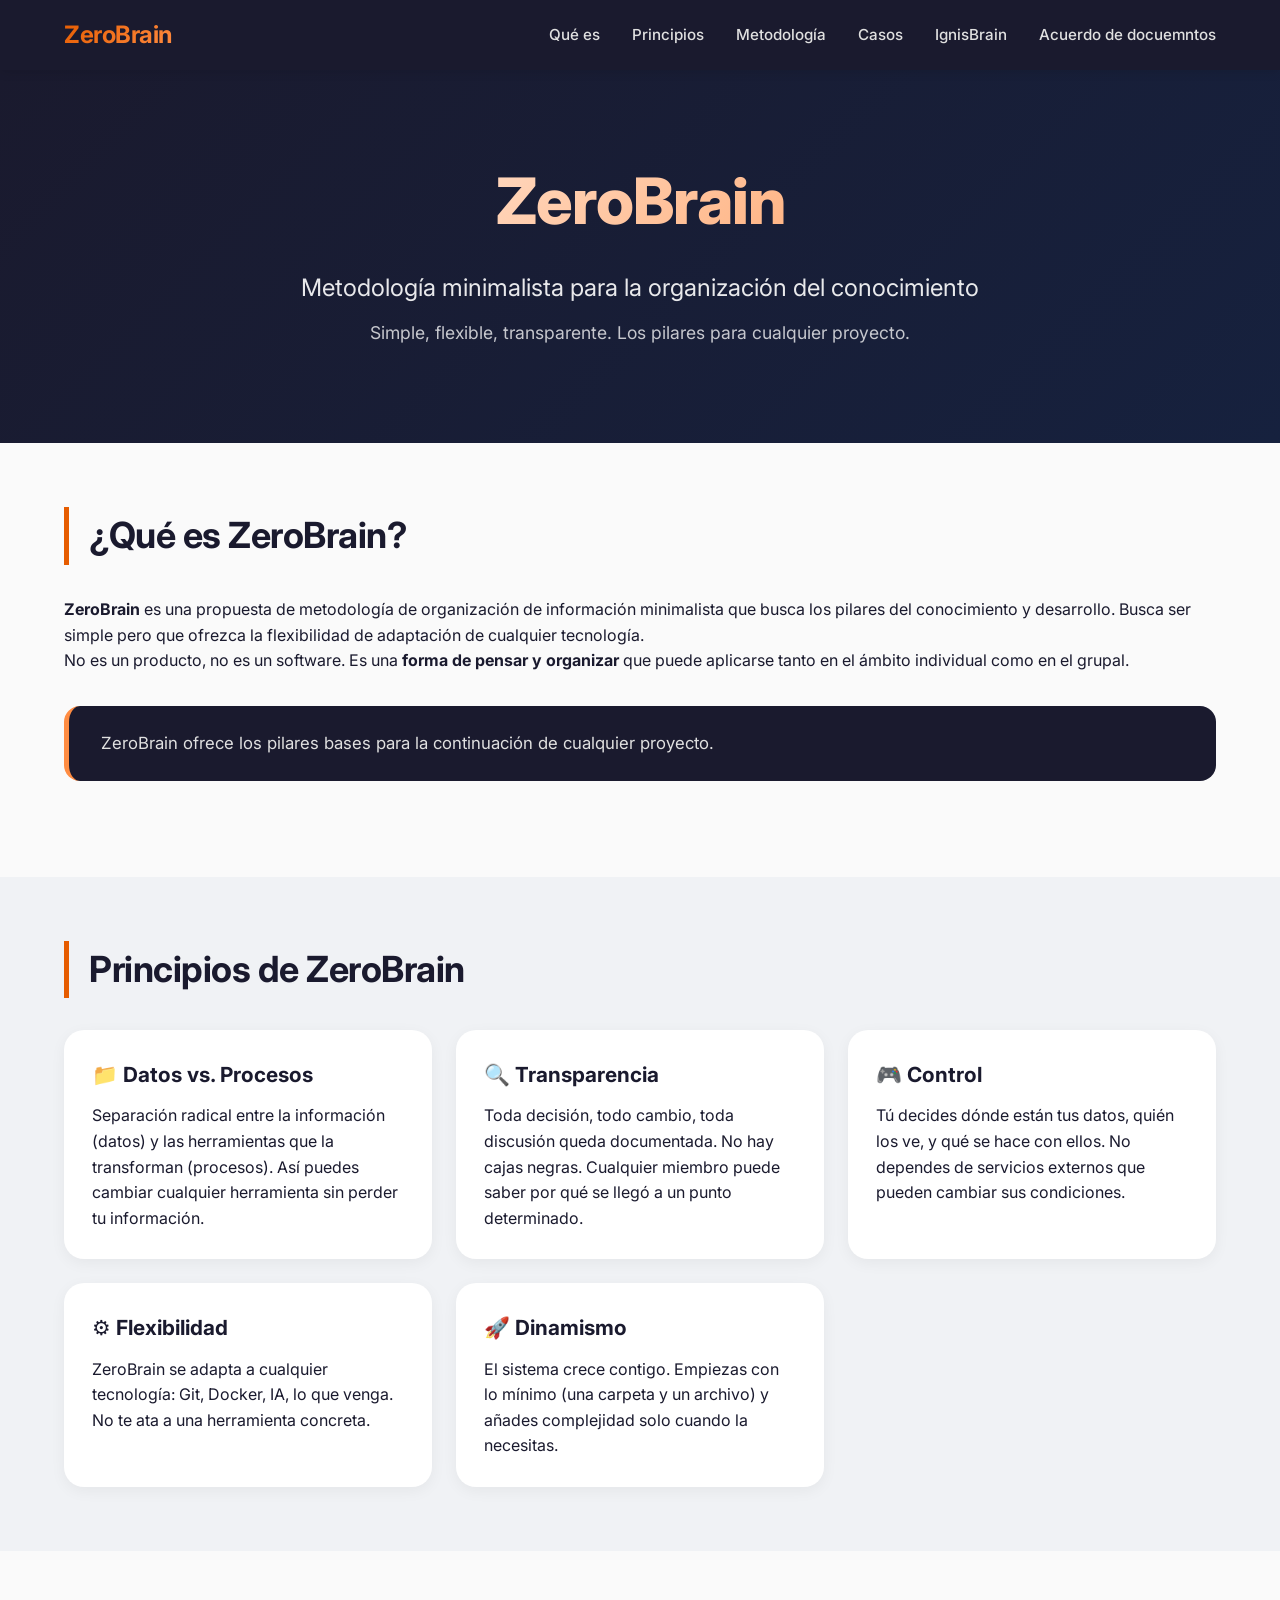
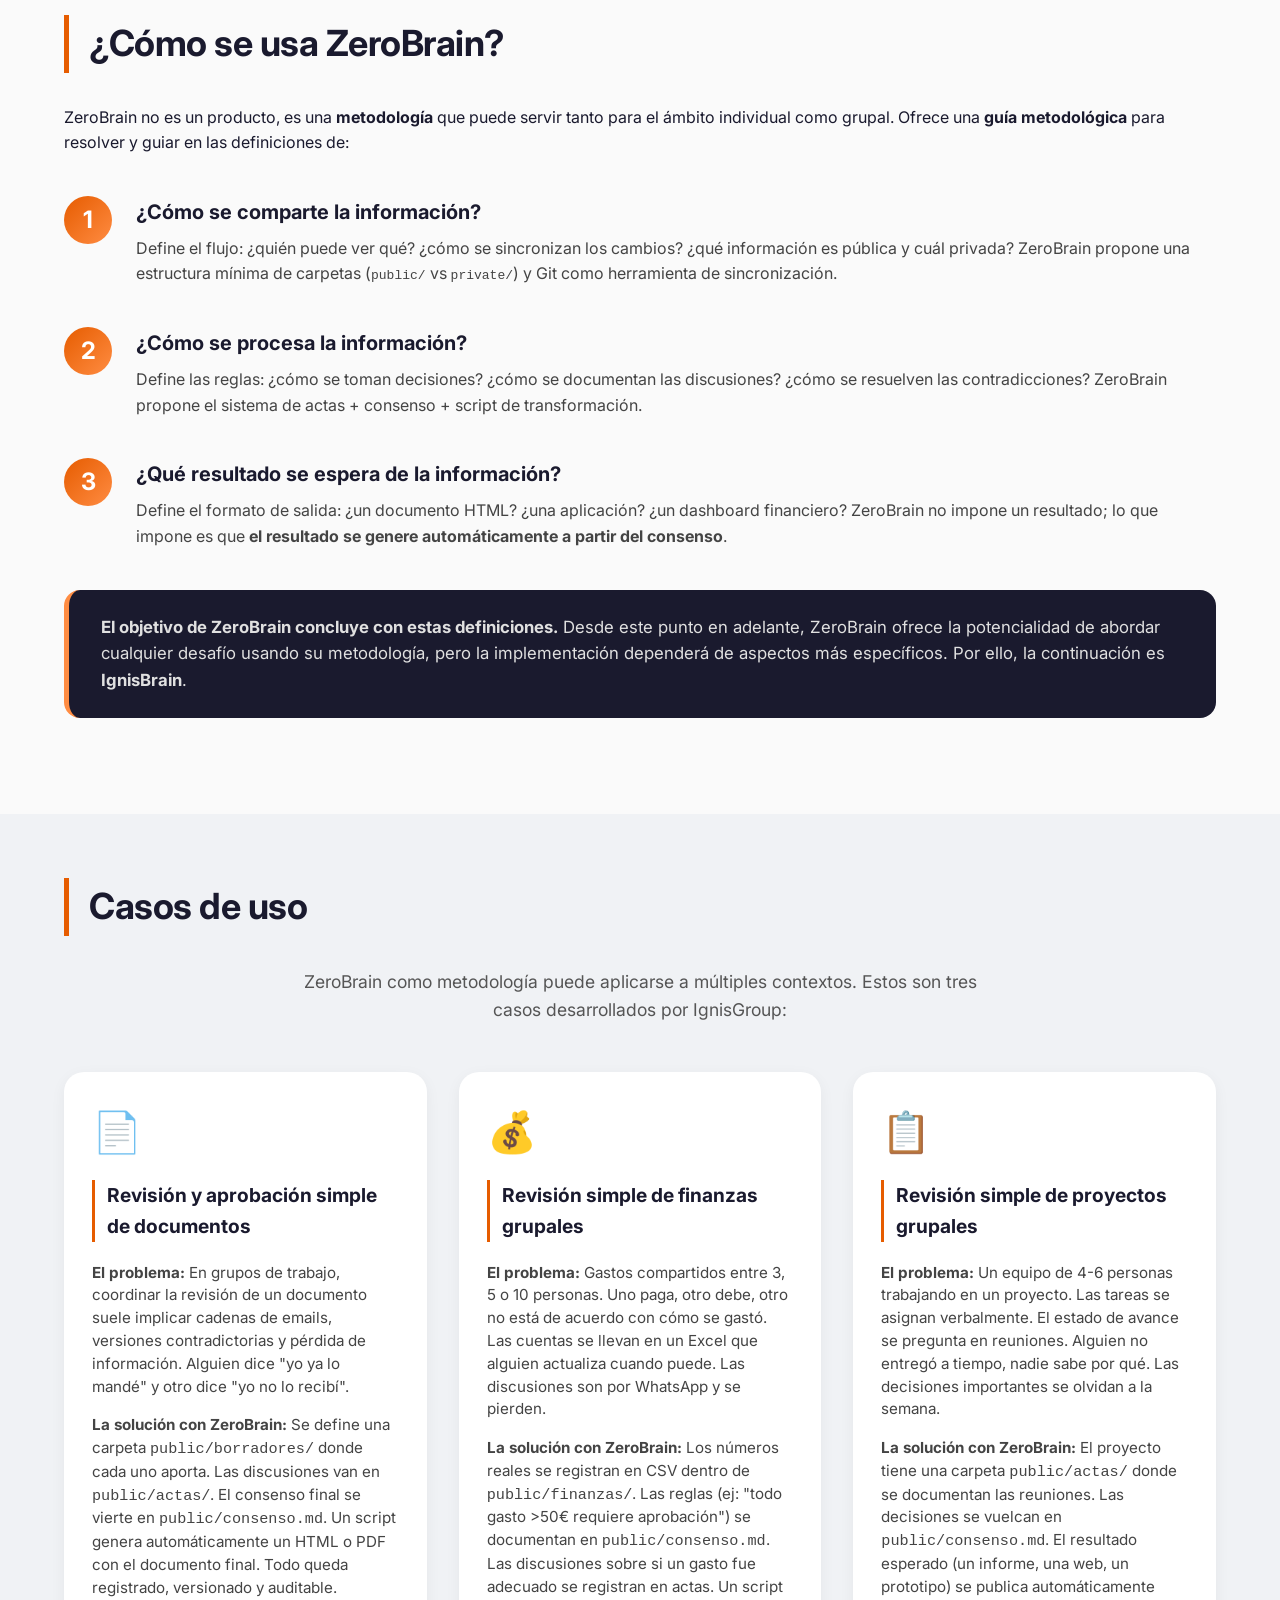
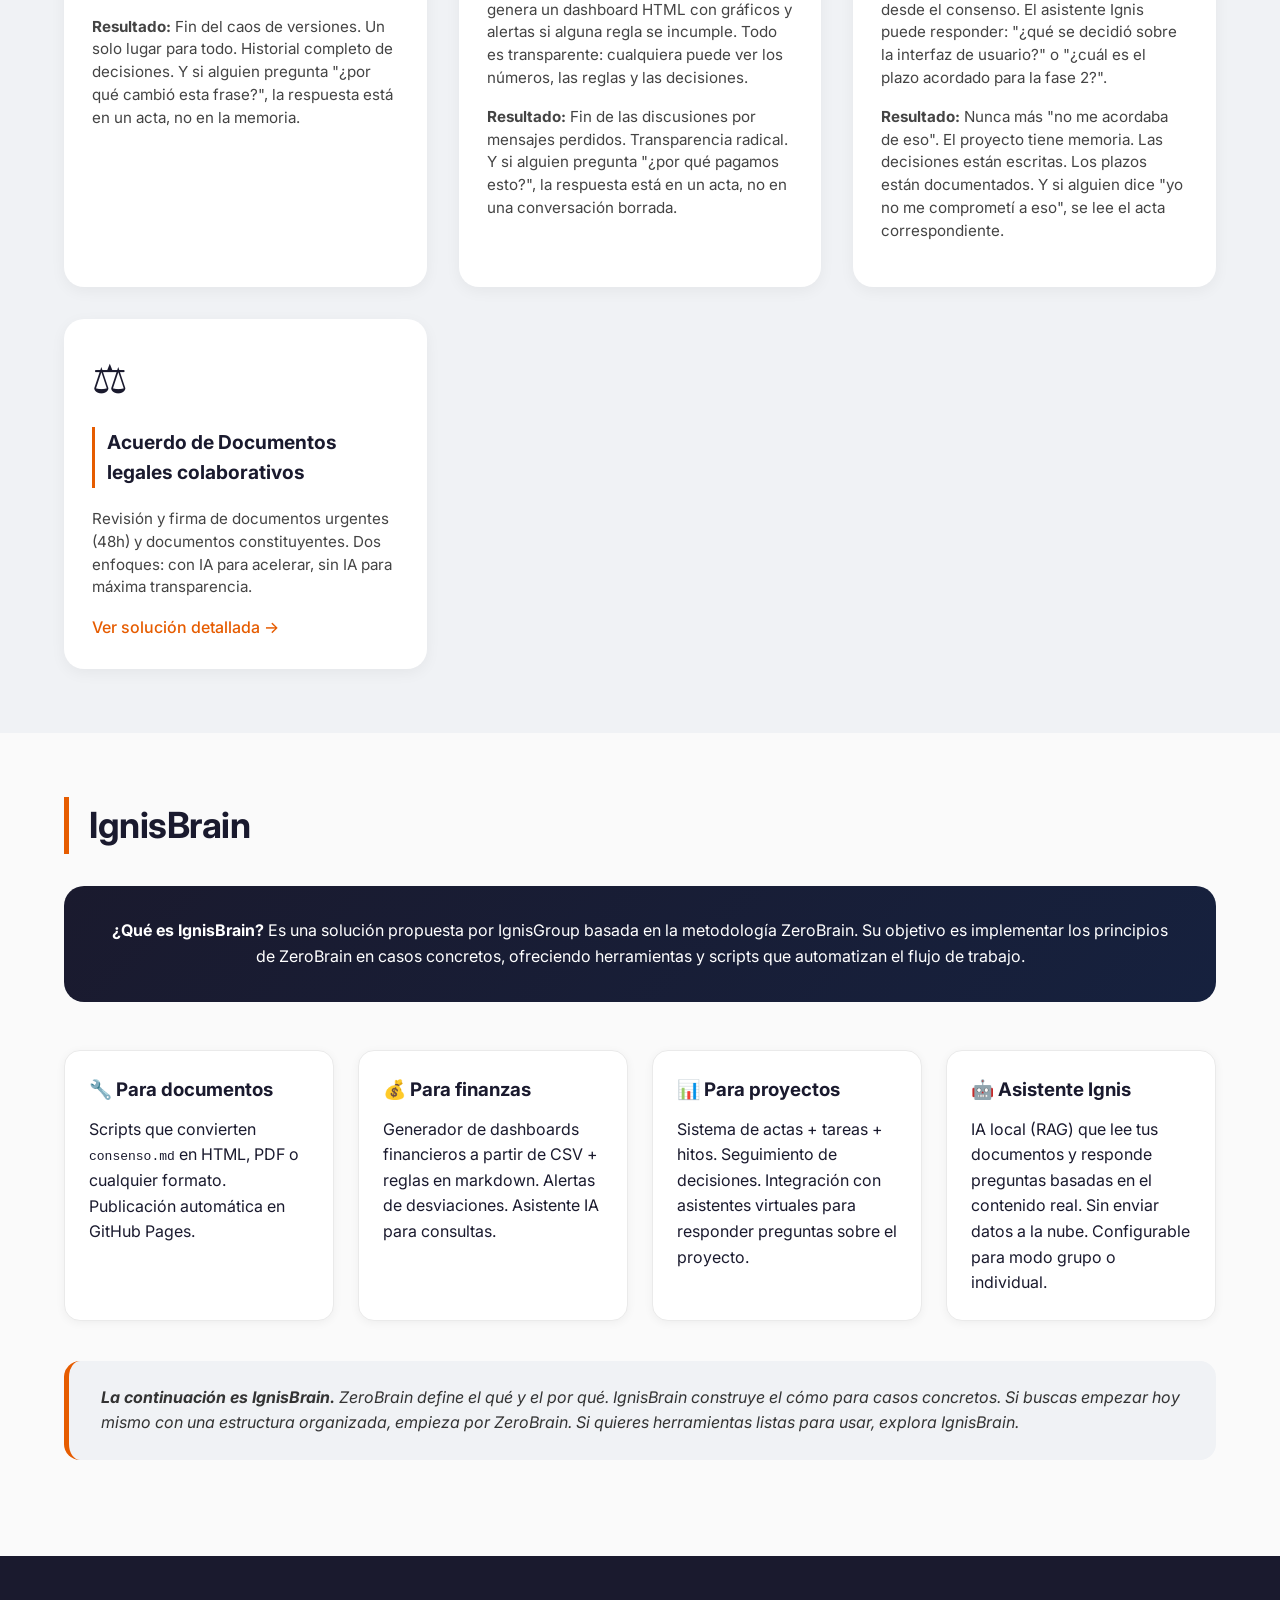
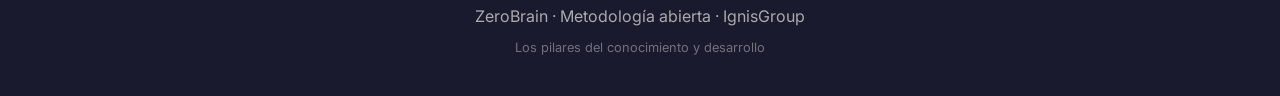
==== index.html @ 9777c9e0 "Comit Zero: Lanzamiento ZeroBrain" ====
<!DOCTYPE html>
<html lang="es">
<head>
    <meta charset="UTF-8">
    <meta name="viewport" content="width=device-width, initial-scale=1.0">
    <title>ZeroBrain · Metodología de organización</title>
    <link rel="stylesheet" href="css/style.css">
    <link href="https://fonts.googleapis.com/css2?family=Inter:ital,wght@0,300;0,400;0,500;0,600;0,700;1,400&display=swap" rel="stylesheet">
</head>
<body>
    <nav class="navbar">
        <div class="container">
            <span class="logo">ZeroBrain</span>
            <div class="nav-links">
                <a href="#que-es">Qué es</a>
                <a href="#principios">Principios</a>
                <a href="#metodologia">Metodología</a>
                <a href="#casos">Casos</a>
                <a href="#ignisbrain">IgnisBrain</a>
                <a href="caso-documentos-legales.html">Acuerdo de docuemntos</a>
            </div>
        </div>
    </nav>

    <header class="hero">
        <div class="container">
            <h1>ZeroBrain</h1>
            <p class="subtitle">Metodología minimalista para la organización del conocimiento</p>
            <p class="description">Simple, flexible, transparente. Los pilares para cualquier proyecto.</p>
        </div>
    </header>

    <main>
        <!-- Sección: Qué es ZeroBrain -->
        <section id="que-es" class="section">
            <div class="container">
                <h2>¿Qué es ZeroBrain?</h2>
                <p><strong>ZeroBrain</strong> es una propuesta de metodología de organización de información minimalista que busca los pilares del conocimiento y desarrollo. Busca ser simple pero que ofrezca la flexibilidad de adaptación de cualquier tecnología.</p>
                <p>No es un producto, no es un software. Es una <strong>forma de pensar y organizar</strong> que puede aplicarse tanto en el ámbito individual como en el grupal.</p>
                <div class="highlight">
                    <p>ZeroBrain ofrece los pilares bases para la continuación de cualquier proyecto.</p>
                </div>
            </div>
        </section>

        <!-- Sección: Principios -->
        <section id="principios" class="section bg-light">
            <div class="container">
                <h2>Principios de ZeroBrain</h2>
                <div class="grid-principios">
                    <div class="card">
                        <h3>📁 Datos vs. Procesos</h3>
                        <p>Separación radical entre la información (datos) y las herramientas que la transforman (procesos). Así puedes cambiar cualquier herramienta sin perder tu información.</p>
                    </div>
                    <div class="card">
                        <h3>🔍 Transparencia</h3>
                        <p>Toda decisión, todo cambio, toda discusión queda documentada. No hay cajas negras. Cualquier miembro puede saber por qué se llegó a un punto determinado.</p>
                    </div>
                    <div class="card">
                        <h3>🎮 Control</h3>
                        <p>Tú decides dónde están tus datos, quién los ve, y qué se hace con ellos. No dependes de servicios externos que pueden cambiar sus condiciones.</p>
                    </div>
                    <div class="card">
                        <h3>⚙️ Flexibilidad</h3>
                        <p>ZeroBrain se adapta a cualquier tecnología: Git, Docker, IA, lo que venga. No te ata a una herramienta concreta.</p>
                    </div>
                    <div class="card">
                        <h3>🚀 Dinamismo</h3>
                        <p>El sistema crece contigo. Empiezas con lo mínimo (una carpeta y un archivo) y añades complejidad solo cuando la necesitas.</p>
                    </div>
                </div>
            </div>
        </section>

        <!-- Sección: Metodología -->
        <section id="metodologia" class="section">
            <div class="container">
                <h2>¿Cómo se usa ZeroBrain?</h2>
                <p>ZeroBrain no es un producto, es una <strong>metodología</strong> que puede servir tanto para el ámbito individual como grupal. Ofrece una <strong>guía metodológica</strong> para resolver y guiar en las definiciones de:</p>
                
                <div class="pasos">
                    <div class="paso">
                        <div class="paso-numero">1</div>
                        <div class="paso-contenido">
                            <h3>¿Cómo se comparte la información?</h3>
                            <p>Define el flujo: ¿quién puede ver qué? ¿cómo se sincronizan los cambios? ¿qué información es pública y cuál privada? ZeroBrain propone una estructura mínima de carpetas (<code>public/</code> vs <code>private/</code>) y Git como herramienta de sincronización.</p>
                        </div>
                    </div>
                    <div class="paso">
                        <div class="paso-numero">2</div>
                        <div class="paso-contenido">
                            <h3>¿Cómo se procesa la información?</h3>
                            <p>Define las reglas: ¿cómo se toman decisiones? ¿cómo se documentan las discusiones? ¿cómo se resuelven las contradicciones? ZeroBrain propone el sistema de actas + consenso + script de transformación.</p>
                        </div>
                    </div>
                    <div class="paso">
                        <div class="paso-numero">3</div>
                        <div class="paso-contenido">
                            <h3>¿Qué resultado se espera de la información?</h3>
                            <p>Define el formato de salida: ¿un documento HTML? ¿una aplicación? ¿un dashboard financiero? ZeroBrain no impone un resultado; lo que impone es que <strong>el resultado se genere automáticamente a partir del consenso</strong>.</p>
                        </div>
                    </div>
                </div>

                <div class="highlight">
                    <p><strong>El objetivo de ZeroBrain concluye con estas definiciones.</strong> Desde este punto en adelante, ZeroBrain ofrece la potencialidad de abordar cualquier desafío usando su metodología, pero la implementación dependerá de aspectos más específicos. Por ello, la continuación es <strong>IgnisBrain</strong>.</p>
                </div>
            </div>
        </section>

        <!-- Sección: Casos de uso (ampliada) -->
        <section id="casos" class="section bg-light">
            <div class="container">
                <h2>Casos de uso</h2>
                <p class="section-subtitle">ZeroBrain como metodología puede aplicarse a múltiples contextos. Estos son tres casos desarrollados por IgnisGroup:</p>
                
                <div class="grid-casos">
                    <div class="card-caso">
                        <span class="caso-icon">📄</span>
                        <h3>Revisión y aprobación simple de documentos</h3>
                        <p><strong>El problema:</strong> En grupos de trabajo, coordinar la revisión de un documento suele implicar cadenas de emails, versiones contradictorias y pérdida de información. Alguien dice "yo ya lo mandé" y otro dice "yo no lo recibí".</p>
                        <p><strong>La solución con ZeroBrain:</strong> Se define una carpeta <code>public/borradores/</code> donde cada uno aporta. Las discusiones van en <code>public/actas/</code>. El consenso final se vierte en <code>public/consenso.md</code>. Un script genera automáticamente un HTML o PDF con el documento final. Todo queda registrado, versionado y auditable.</p>
                        <p><strong>Resultado:</strong> Fin del caos de versiones. Un solo lugar para todo. Historial completo de decisiones. Y si alguien pregunta "¿por qué cambió esta frase?", la respuesta está en un acta, no en la memoria.</p>
                    </div>
                    
                    <div class="card-caso">
                        <span class="caso-icon">💰</span>
                        <h3>Revisión simple de finanzas grupales</h3>
                        <p><strong>El problema:</strong> Gastos compartidos entre 3, 5 o 10 personas. Uno paga, otro debe, otro no está de acuerdo con cómo se gastó. Las cuentas se llevan en un Excel que alguien actualiza cuando puede. Las discusiones son por WhatsApp y se pierden.</p>
                        <p><strong>La solución con ZeroBrain:</strong> Los números reales se registran en CSV dentro de <code>public/finanzas/</code>. Las reglas (ej: "todo gasto >50€ requiere aprobación") se documentan en <code>public/consenso.md</code>. Las discusiones sobre si un gasto fue adecuado se registran en actas. Un script genera un dashboard HTML con gráficos y alertas si alguna regla se incumple. Todo es transparente: cualquiera puede ver los números, las reglas y las decisiones.</p>
                        <p><strong>Resultado:</strong> Fin de las discusiones por mensajes perdidos. Transparencia radical. Y si alguien pregunta "¿por qué pagamos esto?", la respuesta está en un acta, no en una conversación borrada.</p>
                    </div>
                    
                    <div class="card-caso">
                        <span class="caso-icon">📋</span>
                        <h3>Revisión simple de proyectos grupales</h3>
                        <p><strong>El problema:</strong> Un equipo de 4-6 personas trabajando en un proyecto. Las tareas se asignan verbalmente. El estado de avance se pregunta en reuniones. Alguien no entregó a tiempo, nadie sabe por qué. Las decisiones importantes se olvidan a la semana.</p>
                        <p><strong>La solución con ZeroBrain:</strong> El proyecto tiene una carpeta <code>public/actas/</code> donde se documentan las reuniones. Las decisiones se vuelcan en <code>public/consenso.md</code>. El resultado esperado (un informe, una web, un prototipo) se publica automáticamente desde el consenso. El asistente Ignis puede responder: "¿qué se decidió sobre la interfaz de usuario?" o "¿cuál es el plazo acordado para la fase 2?".</p>
                        <p><strong>Resultado:</strong> Nunca más "no me acordaba de eso". El proyecto tiene memoria. Las decisiones están escritas. Los plazos están documentados. Y si alguien dice "yo no me comprometí a eso", se lee el acta correspondiente.</p>
                    </div>
                    <div class="card-caso">
                        <span class="caso-icon">⚖️</span>
                        <h3>Acuerdo de Documentos legales colaborativos</h3>
                        <p>Revisión y firma de documentos urgentes (48h) y documentos constituyentes. Dos enfoques: con IA para acelerar, sin IA para máxima transparencia.</p>
                        <a href="caso-documentos-legales.html" style="color: #e65c00; text-decoration: none; font-weight: 500;">Ver solución detallada →</a>
                    </div>
                </div>
            </div>
        </section>

        <!-- Sección: IgnisBrain -->
        <section id="ignisbrain" class="section">
            <div class="container">
                <h2>IgnisBrain</h2>
                <div class="highlight-ignis">
                    <p><strong>¿Qué es IgnisBrain?</strong> Es una solución propuesta por IgnisGroup basada en la metodología ZeroBrain. Su objetivo es implementar los principios de ZeroBrain en casos concretos, ofreciendo herramientas y scripts que automatizan el flujo de trabajo.</p>
                </div>
                
                <div class="grid-ignis">
                    <div class="ignis-item">
                        <h3>🔧 Para documentos</h3>
                        <p>Scripts que convierten <code>consenso.md</code> en HTML, PDF o cualquier formato. Publicación automática en GitHub Pages.</p>
                    </div>
                    <div class="ignis-item">
                        <h3>💰 Para finanzas</h3>
                        <p>Generador de dashboards financieros a partir de CSV + reglas en markdown. Alertas de desviaciones. Asistente IA para consultas.</p>
                    </div>
                    <div class="ignis-item">
                        <h3>📊 Para proyectos</h3>
                        <p>Sistema de actas + tareas + hitos. Seguimiento de decisiones. Integración con asistentes virtuales para responder preguntas sobre el proyecto.</p>
                    </div>
                    <div class="ignis-item">
                        <h3>🤖 Asistente Ignis</h3>
                        <p>IA local (RAG) que lee tus documentos y responde preguntas basadas en el contenido real. Sin enviar datos a la nube. Configurable para modo grupo o individual.</p>
                    </div>
                </div>
                
                <div class="callout">
                    <p><strong>La continuación es IgnisBrain.</strong> ZeroBrain define el <em>qué</em> y el <em>por qué</em>. IgnisBrain construye el <em>cómo</em> para casos concretos. Si buscas empezar hoy mismo con una estructura organizada, empieza por ZeroBrain. Si quieres herramientas listas para usar, explora IgnisBrain.</p>
                </div>
            </div>
        </section>
    </main>

    <footer class="footer">
        <div class="container">
            <p>ZeroBrain · Metodología abierta · IgnisGroup</p>
            <p class="small">Los pilares del conocimiento y desarrollo</p>
        </div>
    </footer>
</body>
</html>
---- css/style.css ----
/* Reset y base */
* {
    margin: 0;
    padding: 0;
    box-sizing: border-box;
}

body {
    font-family: 'Inter', system-ui, -apple-system, sans-serif;
    line-height: 1.6;
    color: #1a1a2e;
    background-color: #fafafa;
}

.container {
    max-width: 1200px;
    margin: 0 auto;
    padding: 0 24px;
}

/* Navegación */
.navbar {
    background-color: #1a1a2e;
    color: white;
    position: sticky;
    top: 0;
    z-index: 100;
    box-shadow: 0 2px 10px rgba(0,0,0,0.1);
}

.navbar .container {
    display: flex;
    justify-content: space-between;
    align-items: center;
    padding: 16px 24px;
}

.logo {
    font-size: 1.5rem;
    font-weight: 700;
    letter-spacing: -0.5px;
    background: linear-gradient(135deg, #e65c00 0%, #ff8c42 100%);
    -webkit-background-clip: text;
    background-clip: text;
    color: transparent;
}

.nav-links a {
    color: #e0e0e0;
    text-decoration: none;
    margin-left: 28px;
    font-size: 0.95rem;
    font-weight: 500;
    transition: color 0.2s;
}

.nav-links a:hover {
    color: #ff8c42;
}

/* Hero */
.hero {
    background: linear-gradient(135deg, #1a1a2e 0%, #16213e 100%);
    color: white;
    padding: 80px 0 96px;
    text-align: center;
}

.hero h1 {
    font-size: 4rem;
    font-weight: 800;
    letter-spacing: -1px;
    margin-bottom: 16px;
    background: linear-gradient(135deg, #fff 0%, #ff8c42 100%);
    -webkit-background-clip: text;
    background-clip: text;
    color: transparent;
}

.subtitle {
    font-size: 1.5rem;
    font-weight: 400;
    opacity: 0.9;
    margin-bottom: 12px;
}

.description {
    font-size: 1.1rem;
    opacity: 0.75;
}

/* Secciones */
.section {
    padding: 64px 0;
}

.section.bg-light {
    background-color: #f0f2f5;
}

.section h2 {
    font-size: 2.25rem;
    font-weight: 700;
    margin-bottom: 32px;
    letter-spacing: -0.5px;
    color: #1a1a2e;
    border-left: 5px solid #e65c00;
    padding-left: 20px;
}

.section-subtitle {
    text-align: center;
    margin-bottom: 48px;
    font-size: 1.1rem;
    color: #555;
    max-width: 700px;
    margin-left: auto;
    margin-right: auto;
}

/* Highlight */
.highlight {
    background-color: #1a1a2e;
    color: #e0e0e0;
    padding: 24px 32px;
    border-radius: 16px;
    margin: 32px 0;
    border-left: 5px solid #ff8c42;
}

.highlight p {
    margin-bottom: 0;
    font-size: 1.05rem;
}

.highlight-ignis {
    background: linear-gradient(135deg, #1a1a2e 0%, #16213e 100%);
    color: white;
    padding: 32px 40px;
    border-radius: 20px;
    margin-bottom: 48px;
    text-align: center;
}

/* Grid de principios */
.grid-principios {
    display: grid;
    grid-template-columns: repeat(auto-fit, minmax(280px, 1fr));
    gap: 24px;
    margin-top: 16px;
}

.card {
    background: white;
    padding: 28px;
    border-radius: 20px;
    box-shadow: 0 4px 15px rgba(0,0,0,0.05);
    transition: transform 0.2s, box-shadow 0.2s;
}

.card:hover {
    transform: translateY(-4px);
    box-shadow: 0 12px 25px rgba(0,0,0,0.1);
}

.card h3 {
    font-size: 1.3rem;
    margin-bottom: 12px;
    color: #1a1a2e;
}

/* Pasos metodológicos */
.pasos {
    margin: 40px 0;
}

.paso {
    display: flex;
    gap: 24px;
    margin-bottom: 40px;
    align-items: flex-start;
}

.paso-numero {
    background: linear-gradient(135deg, #e65c00 0%, #ff8c42 100%);
    color: white;
    width: 48px;
    height: 48px;
    border-radius: 50%;
    display: flex;
align-items: center;
    justify-content: center;
    font-size: 1.5rem;
    font-weight: 700;
    flex-shrink: 0;
}

.paso-contenido h3 {
    font-size: 1.25rem;
    margin-bottom: 8px;
    color: #1a1a2e;
}

.paso-contenido p {
    color: #444;
}

/* Grid de casos */
.grid-casos {
    display: grid;
    grid-template-columns: repeat(auto-fit, minmax(340px, 1fr));
    gap: 32px;
    margin-top: 24px;
}

.card-caso {
    background: white;
    border-radius: 20px;
    padding: 28px;
    box-shadow: 0 4px 15px rgba(0,0,0,0.05);
    transition: all 0.2s;
}

.card-caso:hover {
    transform: translateY(-4px);
    box-shadow: 0 12px 30px rgba(0,0,0,0.1);
}

.caso-icon {
    font-size: 2.5rem;
    display: block;
    margin-bottom: 16px;
}

.card-caso h3 {
    font-size: 1.2rem;
    color: #1a1a2e;
    margin-bottom: 20px;
    border-left: 3px solid #e65c00;
    padding-left: 12px;
}

.card-caso p {
    margin-bottom: 16px;
    color: #444;
    font-size: 0.95rem;
    line-height: 1.5;
}

/* Grid IgnisBrain */
.grid-ignis {
    display: grid;
    grid-template-columns: repeat(auto-fit, minmax(250px, 1fr));
    gap: 24px;
    margin: 40px 0;
}

.ignis-item {
    background: white;
    padding: 24px;
    border-radius: 16px;
    box-shadow: 0 2px 10px rgba(0,0,0,0.05);
    border: 1px solid #eaeaea;
}

.ignis-item h3 {
    margin-bottom: 12px;
    color: #1a1a2e;
}

.callout {
    background: #f0f2f5;
    border-left: 5px solid #e65c00;
    padding: 24px 32px;
    border-radius: 16px;
    margin-top: 32px;
}

.callout p {
    margin-bottom: 0;
    font-style: italic;
    color: #333;
}

/* Footer */
.footer {
    background-color: #1a1a2e;
    color: #aaa;
    text-align: center;
    padding: 48px 0 32px;
    margin-top: 32px;
}

.footer p {
    margin-bottom: 8px;
}

.footer .small {
    font-size: 0.8rem;
    opacity: 0.6;
}

/* Responsive */
@media (max-width: 768px) {
    .hero h1 {
        font-size: 2.5rem;
    }
    
    .subtitle {
        font-size: 1.2rem;
    }
    
    .section h2 {
        font-size: 1.8rem;
    }
    
    .paso {
        flex-direction: column;
        gap: 12px;
    }
    
    .nav-links {
        display: none;
    }
    
    .grid-principios, .grid-casos, .grid-ignis {
        grid-template-columns: 1fr;
    }
}
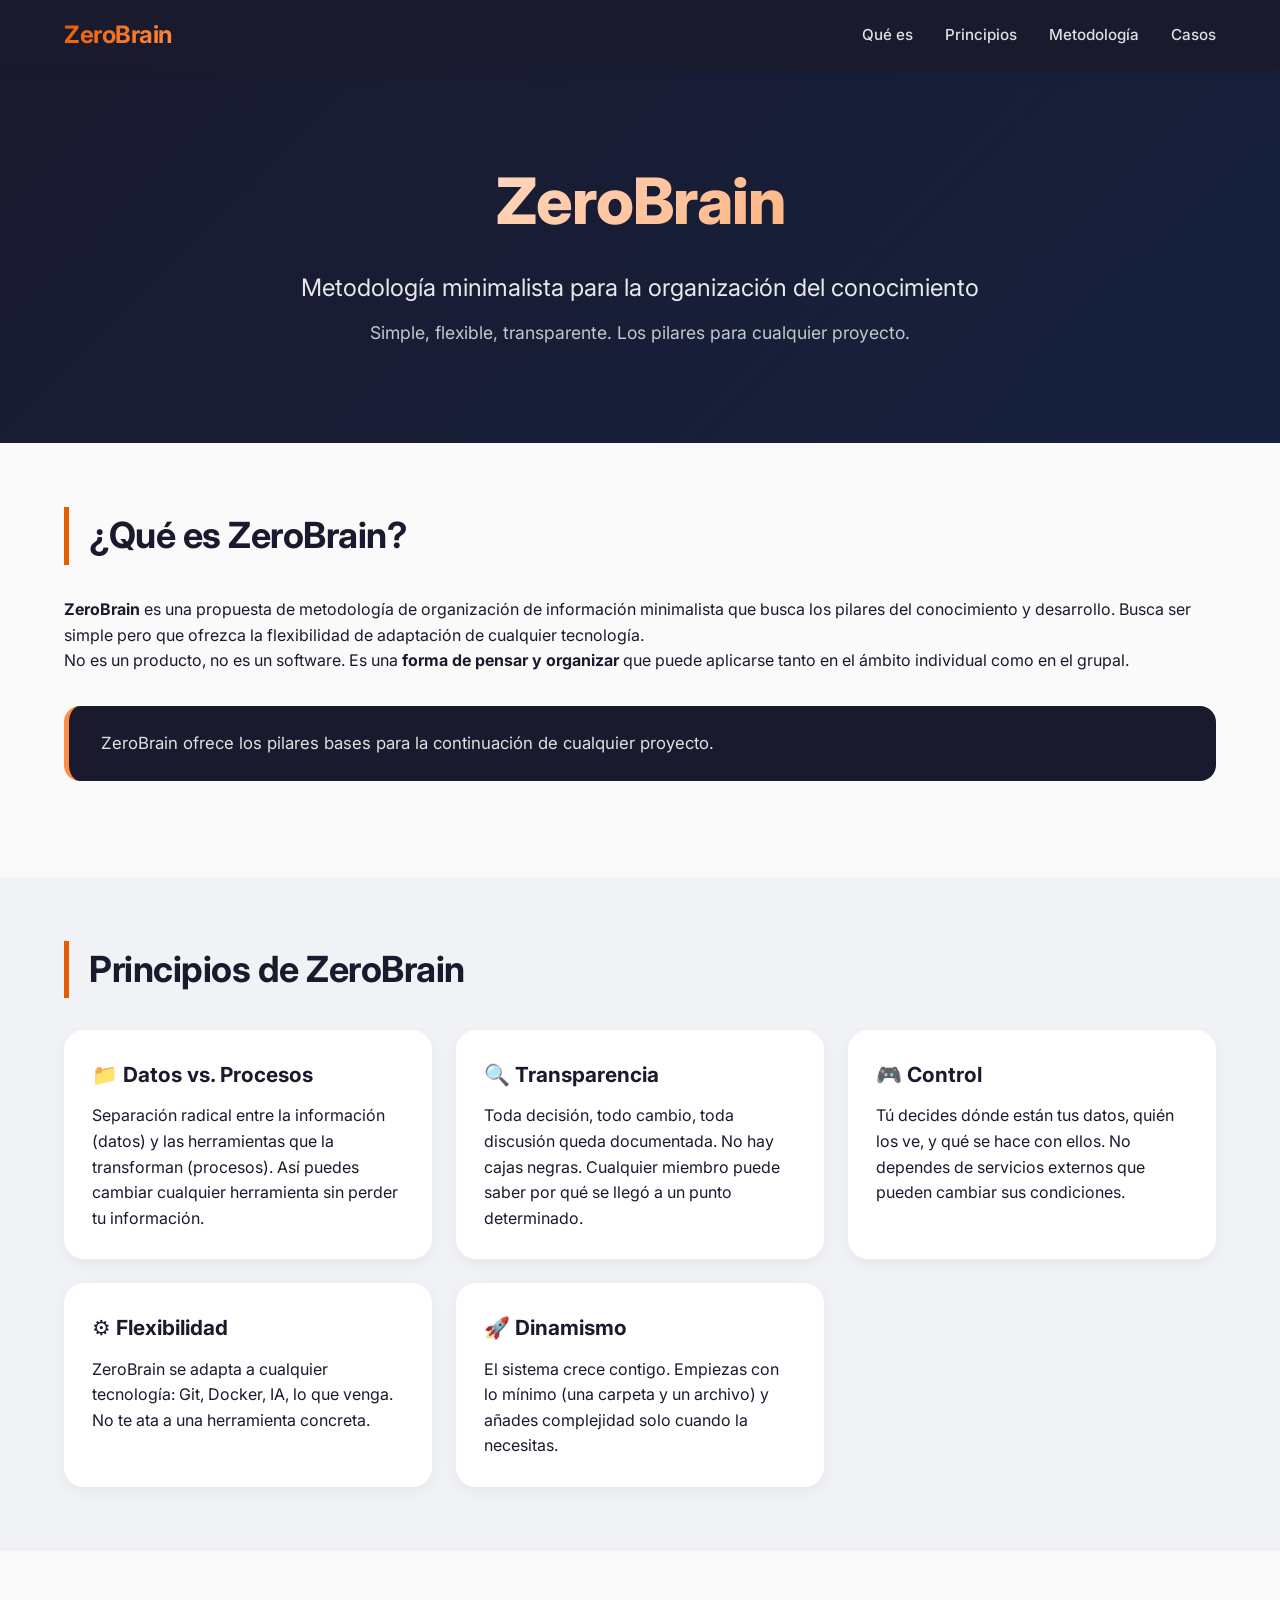
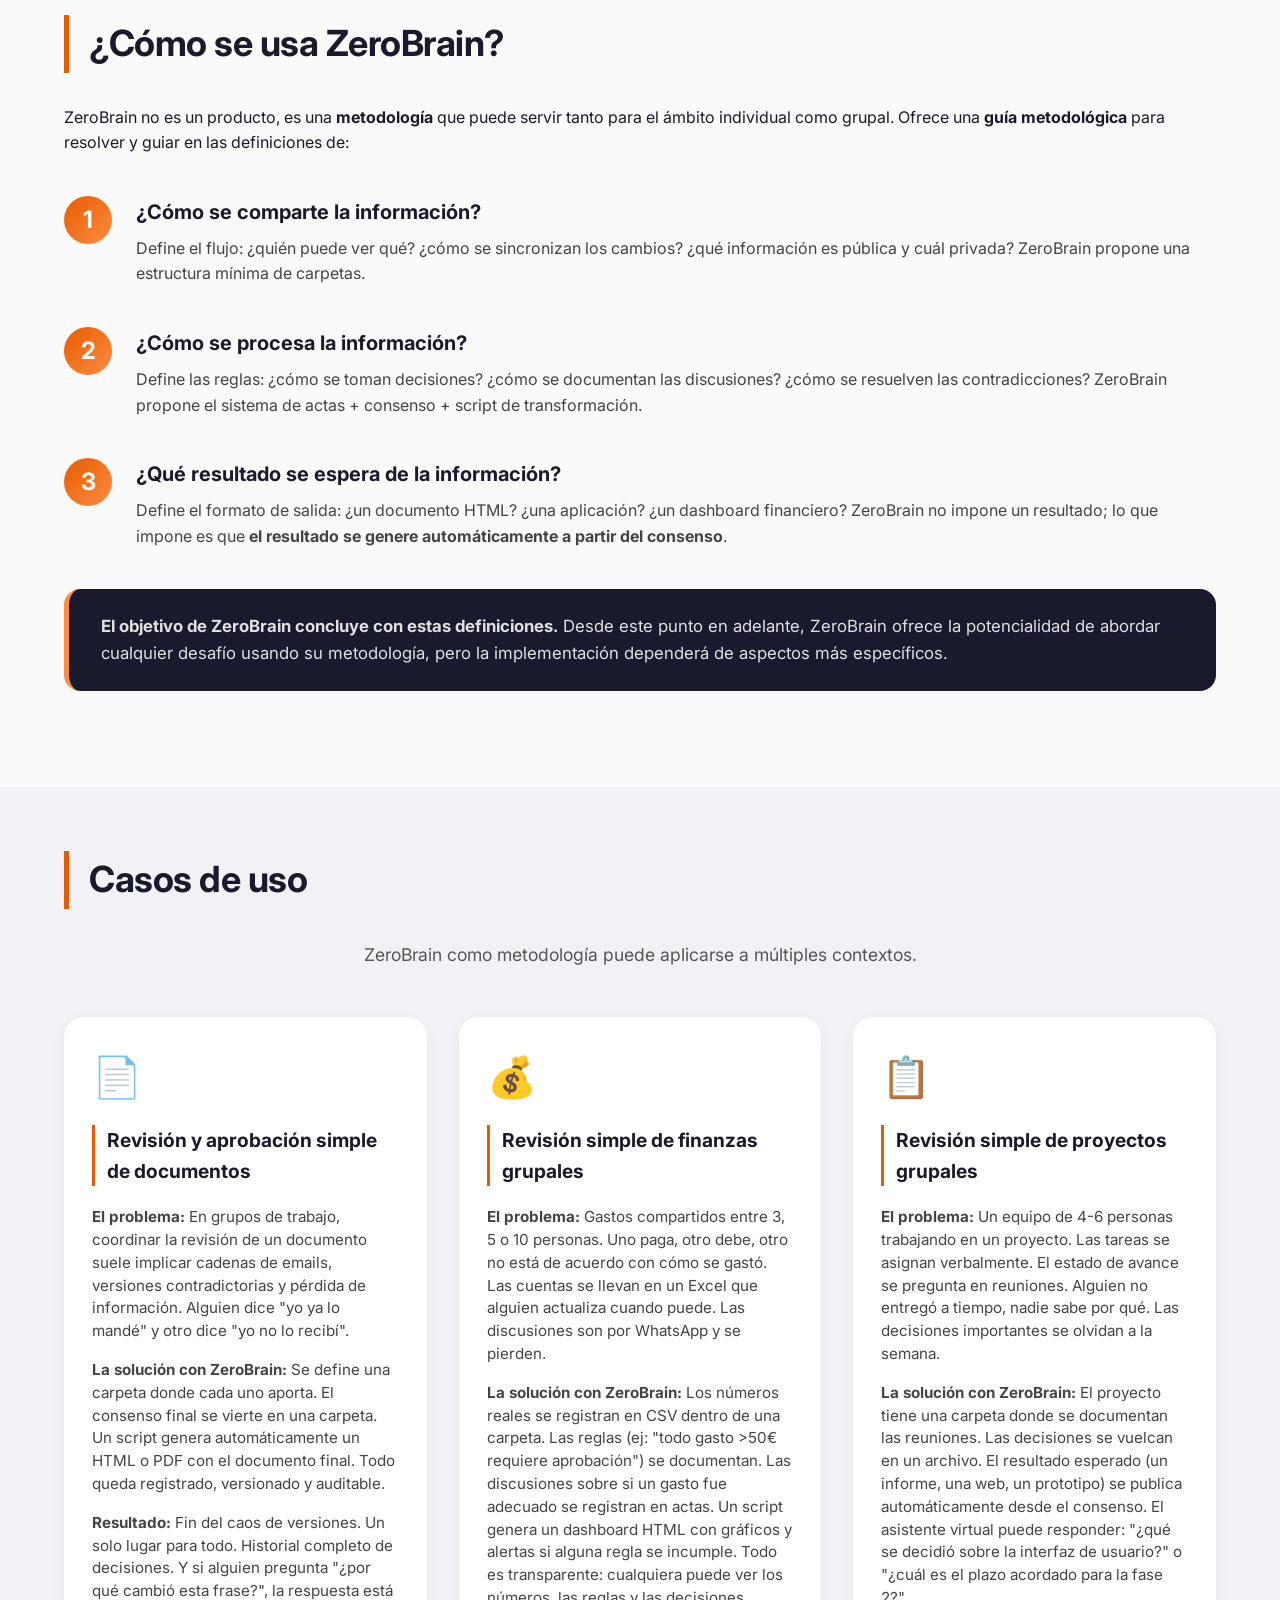
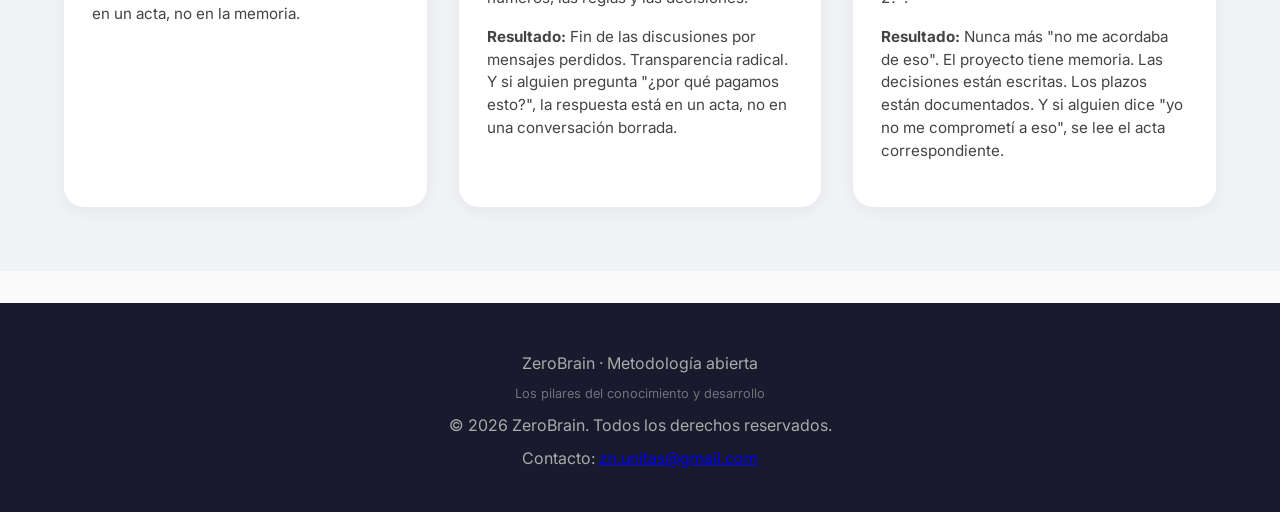
==== commit e7269322: "ZeroBrain: lanzamiento - contacto zerounitas." ====
--- a/index.html
+++ b/index.html
@@ -16,12 +16,9 @@
                 <a href="#principios">Principios</a>
                 <a href="#metodologia">Metodología</a>
                 <a href="#casos">Casos</a>
-                <a href="#ignisbrain">IgnisBrain</a>
-                <a href="caso-documentos-legales.html">Acuerdo de docuemntos</a>
             </div>
         </div>
     </nav>
-
     <header class="hero">
         <div class="container">
             <h1>ZeroBrain</h1>
@@ -29,7 +26,6 @@
             <p class="description">Simple, flexible, transparente. Los pilares para cualquier proyecto.</p>
         </div>
     </header>
-
     <main>
         <!-- Sección: Qué es ZeroBrain -->
         <section id="que-es" class="section">
@@ -83,7 +79,7 @@
                         <div class="paso-numero">1</div>
                         <div class="paso-contenido">
                             <h3>¿Cómo se comparte la información?</h3>
-                            <p>Define el flujo: ¿quién puede ver qué? ¿cómo se sincronizan los cambios? ¿qué información es pública y cuál privada? ZeroBrain propone una estructura mínima de carpetas (<code>public/</code> vs <code>private/</code>) y Git como herramienta de sincronización.</p>
+                            <p>Define el flujo: ¿quién puede ver qué? ¿cómo se sincronizan los cambios? ¿qué información es pública y cuál privada? ZeroBrain propone una estructura mínima de carpetas.</p>
                         </div>
                     </div>
                     <div class="paso">
@@ -103,7 +99,7 @@
                 </div>
 
                 <div class="highlight">
-                    <p><strong>El objetivo de ZeroBrain concluye con estas definiciones.</strong> Desde este punto en adelante, ZeroBrain ofrece la potencialidad de abordar cualquier desafío usando su metodología, pero la implementación dependerá de aspectos más específicos. Por ello, la continuación es <strong>IgnisBrain</strong>.</p>
+                    <p><strong>El objetivo de ZeroBrain concluye con estas definiciones.</strong> Desde este punto en adelante, ZeroBrain ofrece la potencialidad de abordar cualquier desafío usando su metodología, pero la implementación dependerá de aspectos más específicos. 
                 </div>
             </div>
         </section>
@@ -112,14 +108,14 @@
         <section id="casos" class="section bg-light">
             <div class="container">
                 <h2>Casos de uso</h2>
-                <p class="section-subtitle">ZeroBrain como metodología puede aplicarse a múltiples contextos. Estos son tres casos desarrollados por IgnisGroup:</p>
+                <p class="section-subtitle">ZeroBrain como metodología puede aplicarse a múltiples contextos.</p>
                 
                 <div class="grid-casos">
                     <div class="card-caso">
                         <span class="caso-icon">📄</span>
                         <h3>Revisión y aprobación simple de documentos</h3>
                         <p><strong>El problema:</strong> En grupos de trabajo, coordinar la revisión de un documento suele implicar cadenas de emails, versiones contradictorias y pérdida de información. Alguien dice "yo ya lo mandé" y otro dice "yo no lo recibí".</p>
-                        <p><strong>La solución con ZeroBrain:</strong> Se define una carpeta <code>public/borradores/</code> donde cada uno aporta. Las discusiones van en <code>public/actas/</code>. El consenso final se vierte en <code>public/consenso.md</code>. Un script genera automáticamente un HTML o PDF con el documento final. Todo queda registrado, versionado y auditable.</p>
+                        <p><strong>La solución con ZeroBrain:</strong> Se define una carpeta  donde cada uno aporta. El consenso final se vierte en una carpeta. Un script genera automáticamente un HTML o PDF con el documento final. Todo queda registrado, versionado y auditable.</p>
                         <p><strong>Resultado:</strong> Fin del caos de versiones. Un solo lugar para todo. Historial completo de decisiones. Y si alguien pregunta "¿por qué cambió esta frase?", la respuesta está en un acta, no en la memoria.</p>
                     </div>
                     
@@ -127,7 +123,7 @@
                         <span class="caso-icon">💰</span>
                         <h3>Revisión simple de finanzas grupales</h3>
                         <p><strong>El problema:</strong> Gastos compartidos entre 3, 5 o 10 personas. Uno paga, otro debe, otro no está de acuerdo con cómo se gastó. Las cuentas se llevan en un Excel que alguien actualiza cuando puede. Las discusiones son por WhatsApp y se pierden.</p>
-                        <p><strong>La solución con ZeroBrain:</strong> Los números reales se registran en CSV dentro de <code>public/finanzas/</code>. Las reglas (ej: "todo gasto >50€ requiere aprobación") se documentan en <code>public/consenso.md</code>. Las discusiones sobre si un gasto fue adecuado se registran en actas. Un script genera un dashboard HTML con gráficos y alertas si alguna regla se incumple. Todo es transparente: cualquiera puede ver los números, las reglas y las decisiones.</p>
+                        <p><strong>La solución con ZeroBrain:</strong> Los números reales se registran en CSV dentro de  una carpeta. Las reglas (ej: "todo gasto >50€ requiere aprobación") se documentan. Las discusiones sobre si un gasto fue adecuado se registran en actas. Un script genera un dashboard HTML con gráficos y alertas si alguna regla se incumple. Todo es transparente: cualquiera puede ver los números, las reglas y las decisiones.</p>
                         <p><strong>Resultado:</strong> Fin de las discusiones por mensajes perdidos. Transparencia radical. Y si alguien pregunta "¿por qué pagamos esto?", la respuesta está en un acta, no en una conversación borrada.</p>
                     </div>
                     
@@ -135,58 +131,26 @@
                         <span class="caso-icon">📋</span>
                         <h3>Revisión simple de proyectos grupales</h3>
                         <p><strong>El problema:</strong> Un equipo de 4-6 personas trabajando en un proyecto. Las tareas se asignan verbalmente. El estado de avance se pregunta en reuniones. Alguien no entregó a tiempo, nadie sabe por qué. Las decisiones importantes se olvidan a la semana.</p>
-                        <p><strong>La solución con ZeroBrain:</strong> El proyecto tiene una carpeta <code>public/actas/</code> donde se documentan las reuniones. Las decisiones se vuelcan en <code>public/consenso.md</code>. El resultado esperado (un informe, una web, un prototipo) se publica automáticamente desde el consenso. El asistente Ignis puede responder: "¿qué se decidió sobre la interfaz de usuario?" o "¿cuál es el plazo acordado para la fase 2?".</p>
+                        <p><strong>La solución con ZeroBrain:</strong> El proyecto tiene una carpeta donde se documentan las reuniones. Las decisiones se vuelcan en un archivo. El resultado esperado (un informe, una web, un prototipo) se publica automáticamente desde el consenso. El asistente virtual puede responder: "¿qué se decidió sobre la interfaz de usuario?" o "¿cuál es el plazo acordado para la fase 2?".</p>
                         <p><strong>Resultado:</strong> Nunca más "no me acordaba de eso". El proyecto tiene memoria. Las decisiones están escritas. Los plazos están documentados. Y si alguien dice "yo no me comprometí a eso", se lee el acta correspondiente.</p>
-                    </div>
-                    <div class="card-caso">
-                        <span class="caso-icon">⚖️</span>
-                        <h3>Acuerdo de Documentos legales colaborativos</h3>
-                        <p>Revisión y firma de documentos urgentes (48h) y documentos constituyentes. Dos enfoques: con IA para acelerar, sin IA para máxima transparencia.</p>
-                        <a href="caso-documentos-legales.html" style="color: #e65c00; text-decoration: none; font-weight: 500;">Ver solución detallada →</a>
                     </div>
                 </div>
             </div>
         </section>
 
-        <!-- Sección: IgnisBrain -->
-        <section id="ignisbrain" class="section">
-            <div class="container">
-                <h2>IgnisBrain</h2>
-                <div class="highlight-ignis">
-                    <p><strong>¿Qué es IgnisBrain?</strong> Es una solución propuesta por IgnisGroup basada en la metodología ZeroBrain. Su objetivo es implementar los principios de ZeroBrain en casos concretos, ofreciendo herramientas y scripts que automatizan el flujo de trabajo.</p>
-                </div>
-                
-                <div class="grid-ignis">
-                    <div class="ignis-item">
-                        <h3>🔧 Para documentos</h3>
-                        <p>Scripts que convierten <code>consenso.md</code> en HTML, PDF o cualquier formato. Publicación automática en GitHub Pages.</p>
-                    </div>
-                    <div class="ignis-item">
-                        <h3>💰 Para finanzas</h3>
-                        <p>Generador de dashboards financieros a partir de CSV + reglas en markdown. Alertas de desviaciones. Asistente IA para consultas.</p>
-                    </div>
-                    <div class="ignis-item">
-                        <h3>📊 Para proyectos</h3>
-                        <p>Sistema de actas + tareas + hitos. Seguimiento de decisiones. Integración con asistentes virtuales para responder preguntas sobre el proyecto.</p>
-                    </div>
-                    <div class="ignis-item">
-                        <h3>🤖 Asistente Ignis</h3>
-                        <p>IA local (RAG) que lee tus documentos y responde preguntas basadas en el contenido real. Sin enviar datos a la nube. Configurable para modo grupo o individual.</p>
-                    </div>
-                </div>
-                
-                <div class="callout">
-                    <p><strong>La continuación es IgnisBrain.</strong> ZeroBrain define el <em>qué</em> y el <em>por qué</em>. IgnisBrain construye el <em>cómo</em> para casos concretos. Si buscas empezar hoy mismo con una estructura organizada, empieza por ZeroBrain. Si quieres herramientas listas para usar, explora IgnisBrain.</p>
-                </div>
-            </div>
-        </section>
+ 
     </main>
 
     <footer class="footer">
         <div class="container">
-            <p>ZeroBrain · Metodología abierta · IgnisGroup</p>
+            <p>ZeroBrain · Metodología abierta</p>
             <p class="small">Los pilares del conocimiento y desarrollo</p>
         </div>
+        <div class="container">
+ <p>&copy; 2026 ZeroBrain. Todos los derechos reservados.</p>
+    <p>Contacto: <a href="mailto:zn.unitas@gmail.com">zn.unitas@gmail.com</a></p>        </div>
+
+
     </footer>
 </body>
 </html>
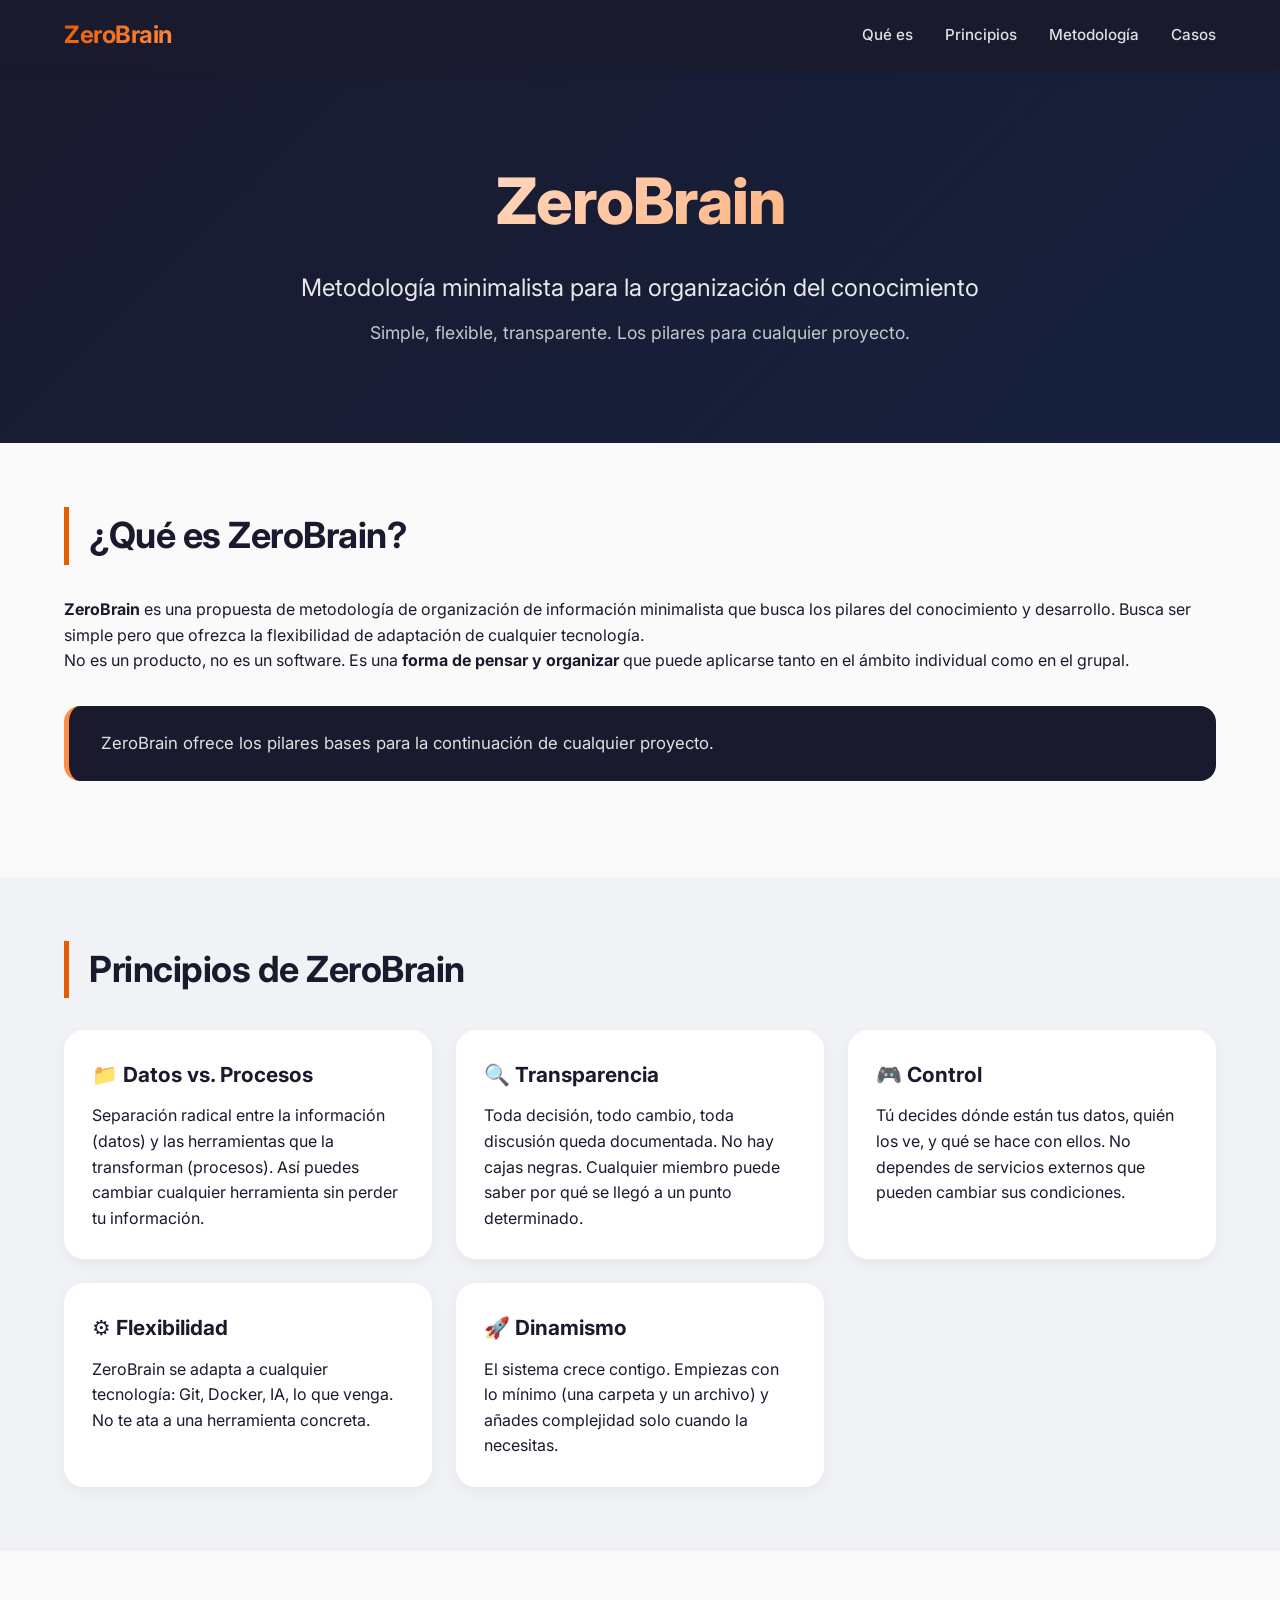
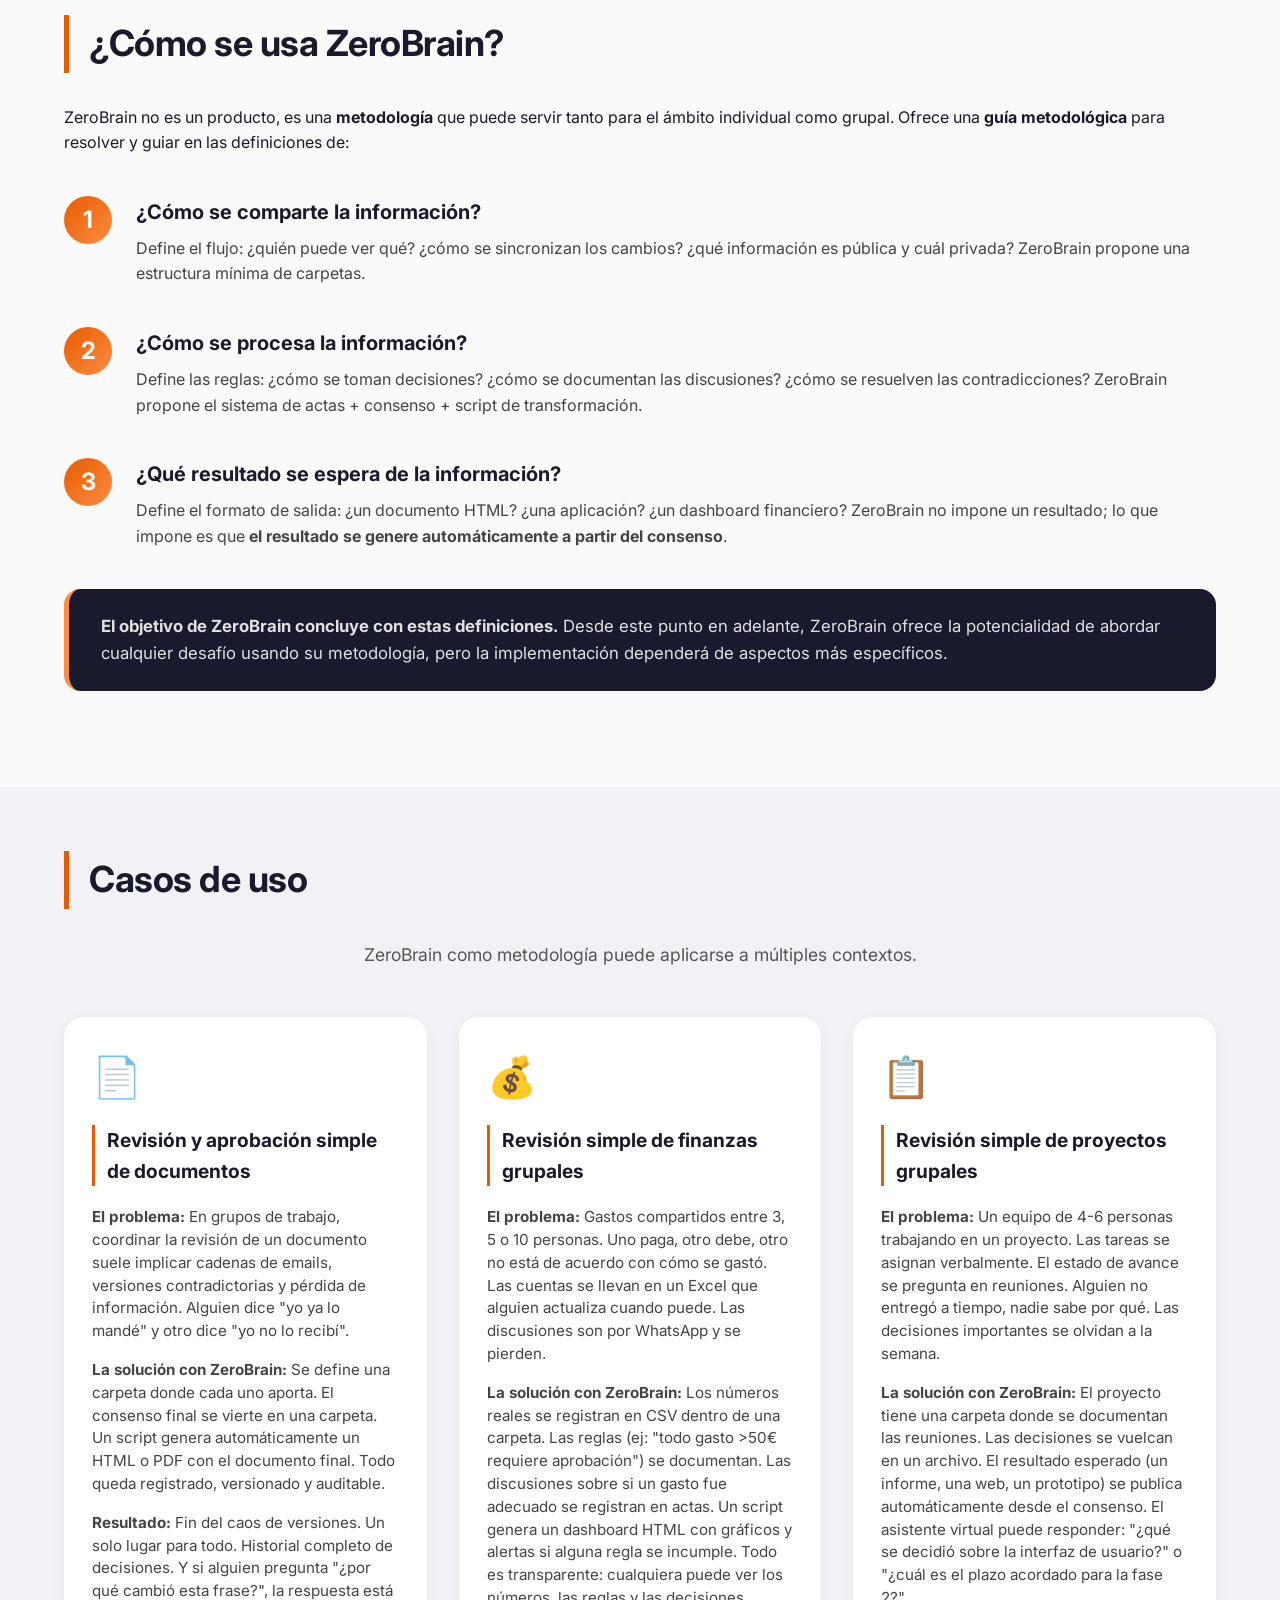
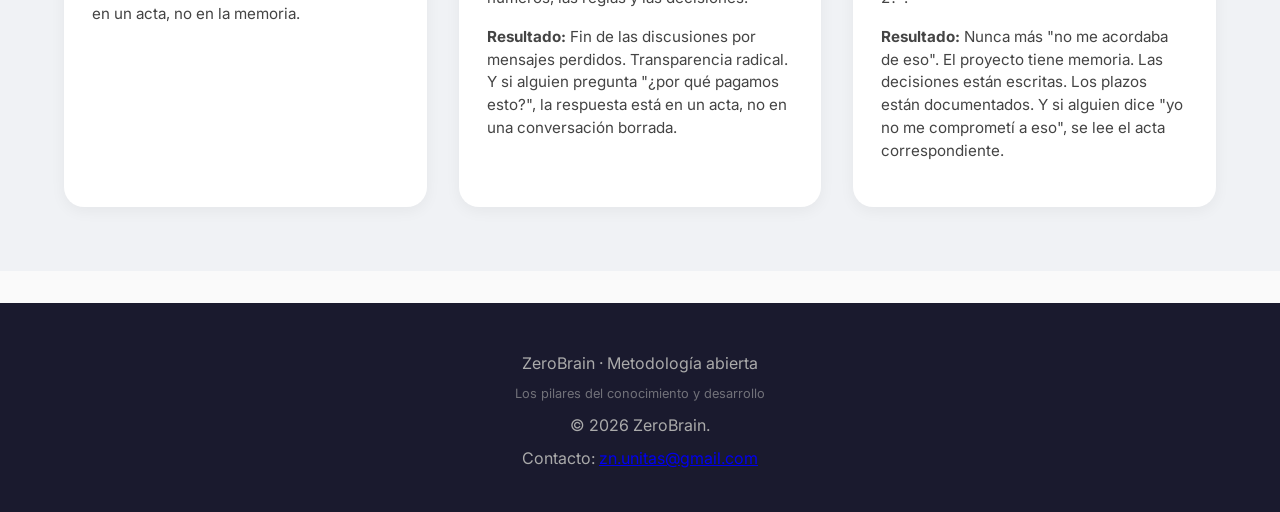
==== commit be8144ca: "ZeroBrain: commit #001" ====
--- a/index.html
+++ b/index.html
@@ -147,7 +147,7 @@
             <p class="small">Los pilares del conocimiento y desarrollo</p>
         </div>
         <div class="container">
- <p>&copy; 2026 ZeroBrain. Todos los derechos reservados.</p>
+ <p>&copy; 2026 ZeroBrain.</p>
     <p>Contacto: <a href="mailto:zn.unitas@gmail.com">zn.unitas@gmail.com</a></p>        </div>
 
 
